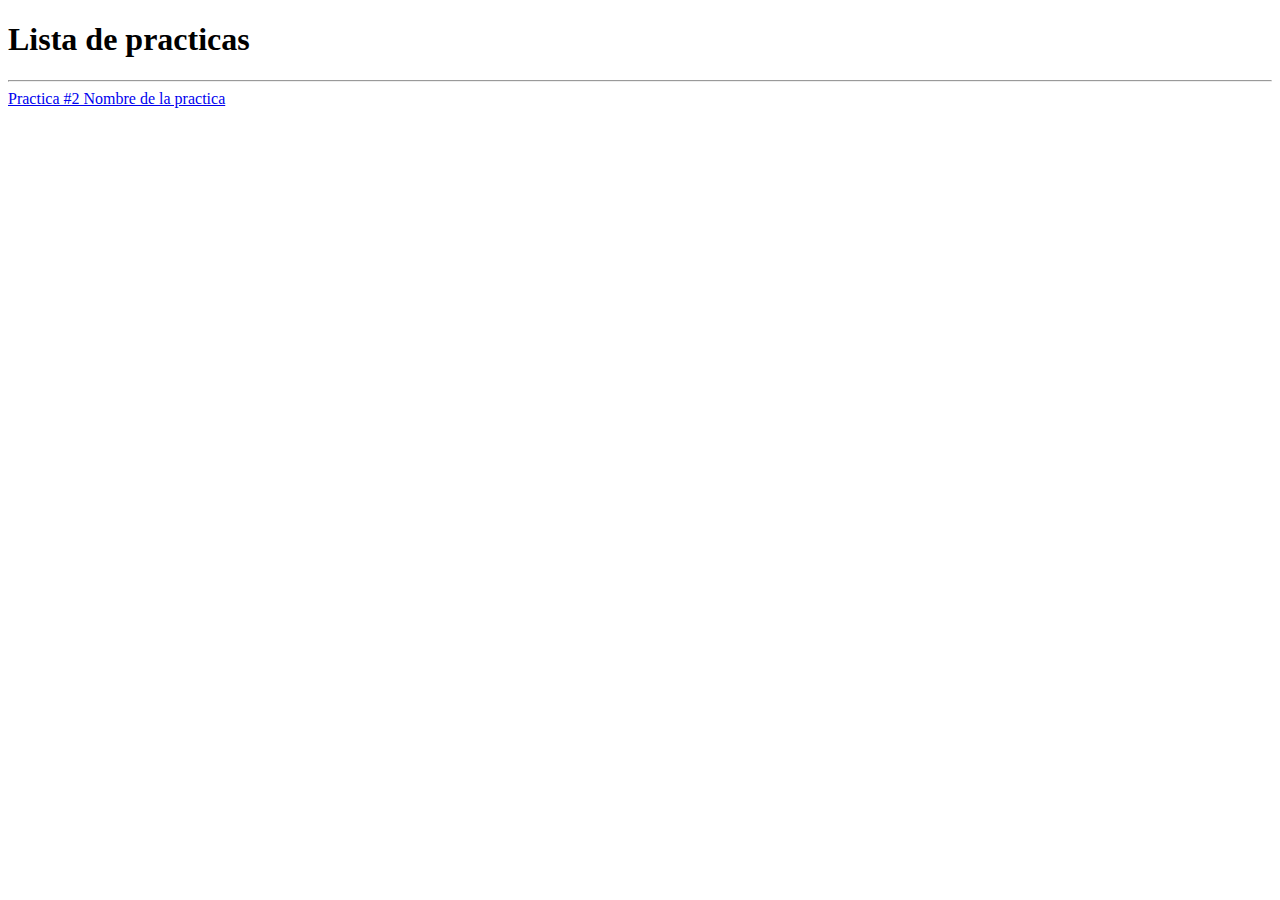
==== index.html @ a66b1a44 "Add files via upload" ====
<!DOCTYPE html>
<html lang="en">
<head>
	<meta charset="utf-8">
	<meta name="viewport" content="width=device-width,initial-scale=1.0">
	<title>Indice de practica</title>
</head>
<body>
	<h1> Lista de practicas</h1><hr>

	<a href="/practica2/practica2.html">Practica #2 Nombre de la practica</a>
</body>
</html>
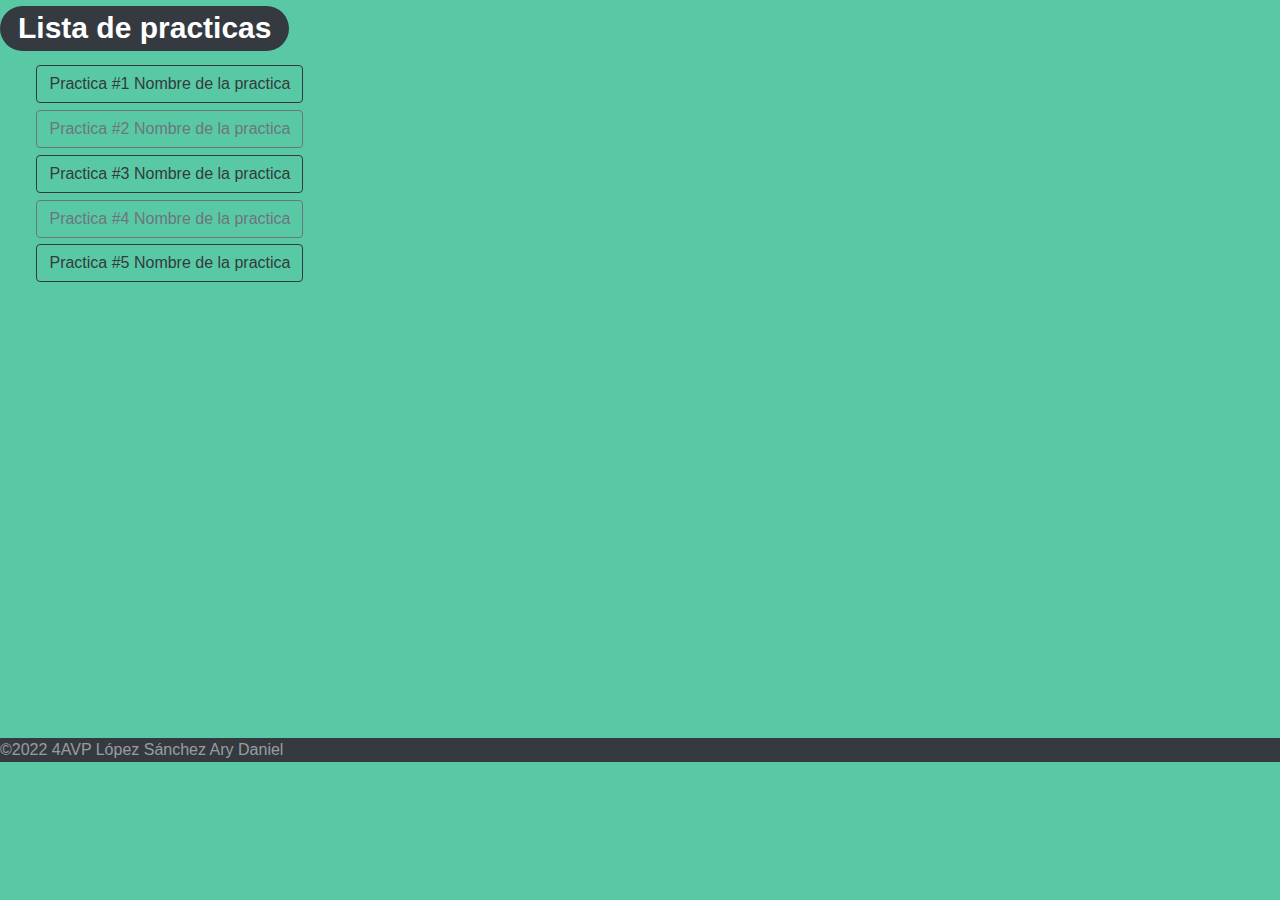
==== commit d7ec4591: "Add files via upload" ====
--- a/index.html
+++ b/index.html
@@ -1,13 +1,36 @@
 <!DOCTYPE html>
-<html lang="en">
+<html>
 <head>
 	<meta charset="utf-8">
 	<meta name="viewport" content="width=device-width,initial-scale=1.0">
+	<link rel="stylesheet" type="text/css" href="css/bootstrap.css">
+	<script type="text/javascript" src="js/jquery-3.6.0.min.js"></script>
 	<title>Indice de practica</title>
 </head>
-<body>
-	<h1> Lista de practicas</h1><hr>
+<body style="background-color: #59C9A5">
 
-	<a href="/practica2/practica2.html">Practica #2 Nombre de la practica</a>
+	<h1><span align="center" class="badge badge-pill badge-dark">Lista de practicas</span></h1>
+
+	<!-- Links de clases -->
+	<div class="spinner-grow" role="status"><span class="sr-only">Loading...</span></div>
+	<a type="button" class="btn btn-outline-dark" href="practica1/mipagina.html" target="_black">Practica #1 Nombre de la practica</a><br>
+
+	<div class="spinner-grow" role="status"><span class="sr-only">Loading...</span></div>
+	<a type="button" class="btn btn-outline-secondary" href="practica2/practica2.html" target="_black">Practica #2 Nombre de la practica</a><br>
+
+	<div class="spinner-grow" role="status"><span class="sr-only">Loading...</span></div>
+	<a type="button" class="btn btn-outline-dark" href="practica3/formularios.html" target="_black">Practica #3 Nombre de la practica</a><br>
+
+	<div class="spinner-grow" role="status"><span class="sr-only">Loading...</span></div>
+	<a type="button" class="btn btn-outline-secondary" href="practica4/practicabootstrap.html" target="_black">Practica #4 Nombre de la practica</a><br>
+
+	<div class="spinner-grow" role="status"><span class="sr-only">Loading...</span></div>
+	<a type="button" class="btn btn-outline-dark" href="practica4/practicabootstrap2.html" target="_black">Practica #5 Nombre de la practica</a>
+	<br><br><br><br>
+
+ 
+
+	<br><br><br><br><br><br><br><br><br><br><br><br><br><br><br><br>
+    <p class="text-white-50 bg-dark">©2022 4AVP López Sánchez Ary Daniel</p>
 </body>
 </html>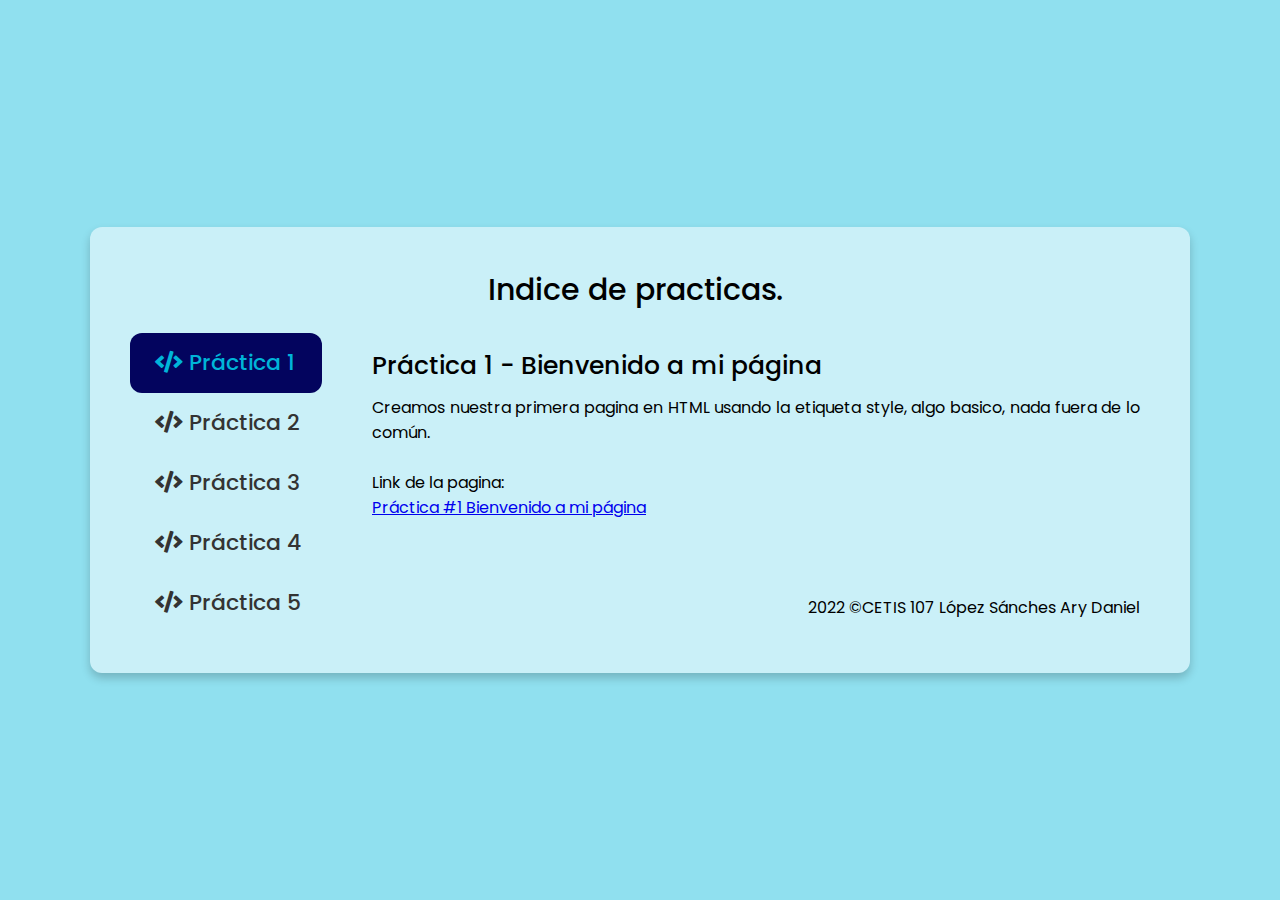
==== commit 7155c1ea: "Add files via upload" ====
--- a/index.html
+++ b/index.html
@@ -1,36 +1,102 @@
 <!DOCTYPE html>
-<html>
+<!-- Designined by CodingLab | www.youtube.com/codinglabyt -->
+<html lang="en" dir="ltr">
 <head>
-	<meta charset="utf-8">
-	<meta name="viewport" content="width=device-width,initial-scale=1.0">
-	<link rel="stylesheet" type="text/css" href="css/bootstrap.css">
-	<script type="text/javascript" src="js/jquery-3.6.0.min.js"></script>
-	<title>Indice de practica</title>
+  <meta charset="UTF-8">
+
+<link rel="icon" type="image/png" sizes="32x32" href="cosasImportantes/favicon-32x32.png">
+
+  <title>Lista de practicas</title>
+  <link rel="stylesheet" href="cosasImportantes/style.css">
+  <!-- Fontawesome CDN Link -->
+  <link rel="stylesheet" href="https://cdnjs.cloudflare.com/ajax/libs/font-awesome/5.15.2/css/all.min.css"/>
+   <meta name="viewport" content="width=device-width, initial-scale=1.0">
 </head>
-<body style="background-color: #59C9A5">
+<body>
+  <div class="container">
+    <div class="topic" align="center">Indice de practicas.</div>
+    <div class="content">
 
-	<h1><span align="center" class="badge badge-pill badge-dark">Lista de practicas</span></h1>
+      <input type="radio" name="slider" checked id="practica1">
+      <input type="radio" name="slider" id="practica2">
+      <input type="radio" name="slider" id="practica3">
+      <input type="radio" name="slider" id="practica4">
+      <input type="radio" name="slider" id="practica5">
 
-	<!-- Links de clases -->
-	<div class="spinner-grow" role="status"><span class="sr-only">Loading...</span></div>
-	<a type="button" class="btn btn-outline-dark" href="practica1/mipagina.html" target="_black">Practica #1 Nombre de la practica</a><br>
+      <div class="list">
+        <label for="practica1" class="practica1">
+        <span class="icon"><i class="fas fa-code"></i></span>
+          <span class="title">Práctica 1</span>
+        </label>
 
-	<div class="spinner-grow" role="status"><span class="sr-only">Loading...</span></div>
-	<a type="button" class="btn btn-outline-secondary" href="practica2/practica2.html" target="_black">Practica #2 Nombre de la practica</a><br>
+        <label for="practica2" class="practica2">
+        <span class="icon"><i class="fas fa-code"></i></span>
+          <span class="title">Práctica 2</span>
+        </label>
 
-	<div class="spinner-grow" role="status"><span class="sr-only">Loading...</span></div>
-	<a type="button" class="btn btn-outline-dark" href="practica3/formularios.html" target="_black">Practica #3 Nombre de la practica</a><br>
+        <label for="practica3" class="practica3">
+        <span class="icon"><i class="fas fa-code"></i></span>
+          <span class="title">Práctica 3</span>
+        </label>
 
-	<div class="spinner-grow" role="status"><span class="sr-only">Loading...</span></div>
-	<a type="button" class="btn btn-outline-secondary" href="practica4/practicabootstrap.html" target="_black">Practica #4 Nombre de la practica</a><br>
+        <label for="practica4" class="practica4">
+        <span class="icon"><i class="fas fa-code"></i></span>
+          <span class="title">Práctica 4</span>
+        </label>
 
-	<div class="spinner-grow" role="status"><span class="sr-only">Loading...</span></div>
-	<a type="button" class="btn btn-outline-dark" href="practica4/practicabootstrap2.html" target="_black">Practica #5 Nombre de la practica</a>
-	<br><br><br><br>
+        <label for="practica5" class="practica5">
+        <span class="icon"><i class="fas fa-code"></i></span>
+          <span class="title">Práctica 5</span>
+        </label>
 
- 
+        <div class="slider"></div>
+      </div>
 
-	<br><br><br><br><br><br><br><br><br><br><br><br><br><br><br><br>
-    <p class="text-white-50 bg-dark">©2022 4AVP López Sánchez Ary Daniel</p>
+      <div class="text-content">
+
+        <div class="practica1 text">
+          <div class="title">Práctica 1 - Bienvenido a mi página</div>
+          <p>Creamos nuestra primera pagina en HTML usando la etiqueta style, algo basico, nada fuera de lo común.</p>
+          <br><p>Link de la pagina:</p><a href="practica1/mipagina.html">Práctica #1 Bienvenido a mi página</a><br>          
+          <br><br><br>
+          <div align="right">2022 ©CETIS 107 López Sánches Ary Daniel</div>
+        </div>
+
+        <div class="practica2 text">
+          <div class="title">Práctica 2 - Elementos HTML e hipervínculos</div>
+          <p>Creamos nuestra segunda pagina en HTML, hicimos uso de la etiqueta style, insertamos una imagen y hicimos dos botones con atributo hover.</p>
+          <br><p>Link de la pagina:</p><a href="practica2/practica2.html">Práctica #2 Elementos HTML e hipervínculos</a><br>
+          <br><br><br>
+          <div align="right">2022 ©CETIS 107 López Sánches Ary Daniel</div>
+        </div>
+
+        <div class="practica3 text">
+          <div class="title">Práctica 3 - Formulario en HTML</div>
+          <p>Creamos nuestra tercera pagina en HTML, creamos un formulario en el cual él usuario tenia la capacidad de insertar un texto, un numero, una fecha, botones de radio, de checkbox, entre muchas otras cosas.</p>
+          <br><p>Link de la pagina:</p><a href="practica3/formularios.html">Práctica #3 Formulario en HTML</a><br>
+          <br><br><br>
+          <div align="right">2022 ©CETIS 107 López Sánches Ary Daniel</div>
+        </div>
+
+        <div class="practica4 text">
+          <div class="title">Práctica 4 - Práctica  bootstrap</div>
+          <p>En esta clase vimos la logica de los estilos de columnas, en lugar de repetir los estilos para cada celda, para cada fila.</p>
+          <br><p>Link de la pagina:</p><a href="practica4/practicabootstrap.html">Práctica #4 Práctica  bootstrap</a><br>
+          <br><br><br>
+          <div align="right">2022 ©CETIS 107 López Sánches Ary Daniel</div>
+        </div>
+
+        <div class="practica5 text" >
+          <div class="title">Práctica 5 - Práctica  bootstrap 2</div>
+          <p>En esta programa creamos lo mas parecido hasta ahora una pagina web, utilizando bootstrap y entendiendo su logica.</p>
+          <br><p>Link de la pagina:</p><a href="practica4/practicabootstrap2.html">Práctica #5 Práctica  bootstrap 2</a><br>
+          <br><br><br>
+          <div align="right">2022 ©CETIS 107 López Sánches Ary Daniel</div>
+        </div>
+      </div>
+
+    </div>
+  </div>
+
 </body>
-</html>+</html>
--- a/cosasImportantes/style.css
+++ b/cosasImportantes/style.css
@@ -0,0 +1,133 @@
+/* Google Font CDN Link */
+@import url('https://fonts.googleapis.com/css2?family=Poppins:wght@200;300;400;500;600;700&display=swap');
+*{
+  margin: 0;
+  padding: 0;
+  box-sizing: border-box;
+  font-family: 'Poppins', sans-serif;
+}
+/*El fondo*/
+body{
+  height: 100vh;
+  display: flex;
+  align-items: center;
+  justify-content: center;
+  background: #90E0EF;
+}
+::selection{
+  background: #90E0EF;
+  color: #fff;
+}
+/* Subcuadro principal*/
+.container{
+  max-width: 1100px;
+  width: 100%;
+  padding: 40px 50px  40px  40px;
+  background: #CAF0F8;
+  margin: 0 20px;
+  border-radius: 12px;
+  box-shadow: 0 5px 10px rgba(0, 0, 0, 0.2);
+}
+.container .topic{
+  font-size: 30px;
+  font-weight: 500;
+  margin-bottom: 20px;
+}
+.content{
+  display: flex;
+  align-items: center;
+  justify-content: space-between;
+}
+.content .list{
+  display: flex;
+  flex-direction: column;
+  width: 20%;
+  margin-right: 50px;
+  position: relative;
+}
+.content .list label{
+  height: 60px;
+  font-size: 22px;
+  font-weight: 500;
+  line-height: 60px;
+  cursor: pointer;
+  padding-left: 25px;
+  transition: all 0.5s ease;
+  color: #333;
+  z-index: 12;
+}
+/* Letras del indice - seleccionada*/
+#practica1:checked ~ .list label.practica1,
+#practica2:checked ~ .list label.practica2,
+#practica3:checked ~ .list label.practica3,
+#practica4:checked ~ .list label.practica4,
+#practica5:checked ~ .list label.practica5{
+  color: #00B4D8;
+}
+
+/* Letras del indice - sin seleccionar*/
+.content .list label:hover{
+  color: #00B4D8;
+}
+
+/* Indice seleccionado */
+.content .slider{
+  position: absolute;
+  left: 0;
+  top: 0;
+  height: 60px;
+  width: 100%;
+  border-radius: 12px;
+  background: #03045E;
+  transition: all 0.4s ease;
+  
+}
+#practica1:checked ~ .list .slider{
+  top: 0;
+}
+#practica2:checked ~ .list .slider{
+  top: 60px;
+}
+#practica3:checked ~ .list .slider{
+  top: 120px;
+}
+#practica4:checked ~ .list .slider{
+  top: 180px;
+}
+#practica5:checked ~ .list .slider{
+  top: 240px;
+}
+.content .text-content{
+  width: 80%;
+  height: 100%;
+}
+.content .text{
+  display: none;
+}
+.content .text .title{
+  font-size: 25px;
+  margin-bottom: 10px;
+  font-weight: 500;
+}
+.content .text p{
+  text-align: justify;
+}
+.content .text-content .practica1{
+  display: block;
+}
+#practica1:checked ~ .text-content .practica1,
+#practica2:checked ~ .text-content .practica2,
+#practica3:checked ~ .text-content .practica3,
+#practica4:checked ~ .text-content .practica4,
+#practica5:checked ~ .text-content .practica5{
+  display: block;
+}
+#practica2:checked ~ .text-content .practica1,
+#practica3:checked ~ .text-content .practica1,
+#practica4:checked ~ .text-content .practica1,
+#practica5:checked ~ .text-content .practica1{
+  display: none;
+}
+.content input{
+  display: none;
+}
